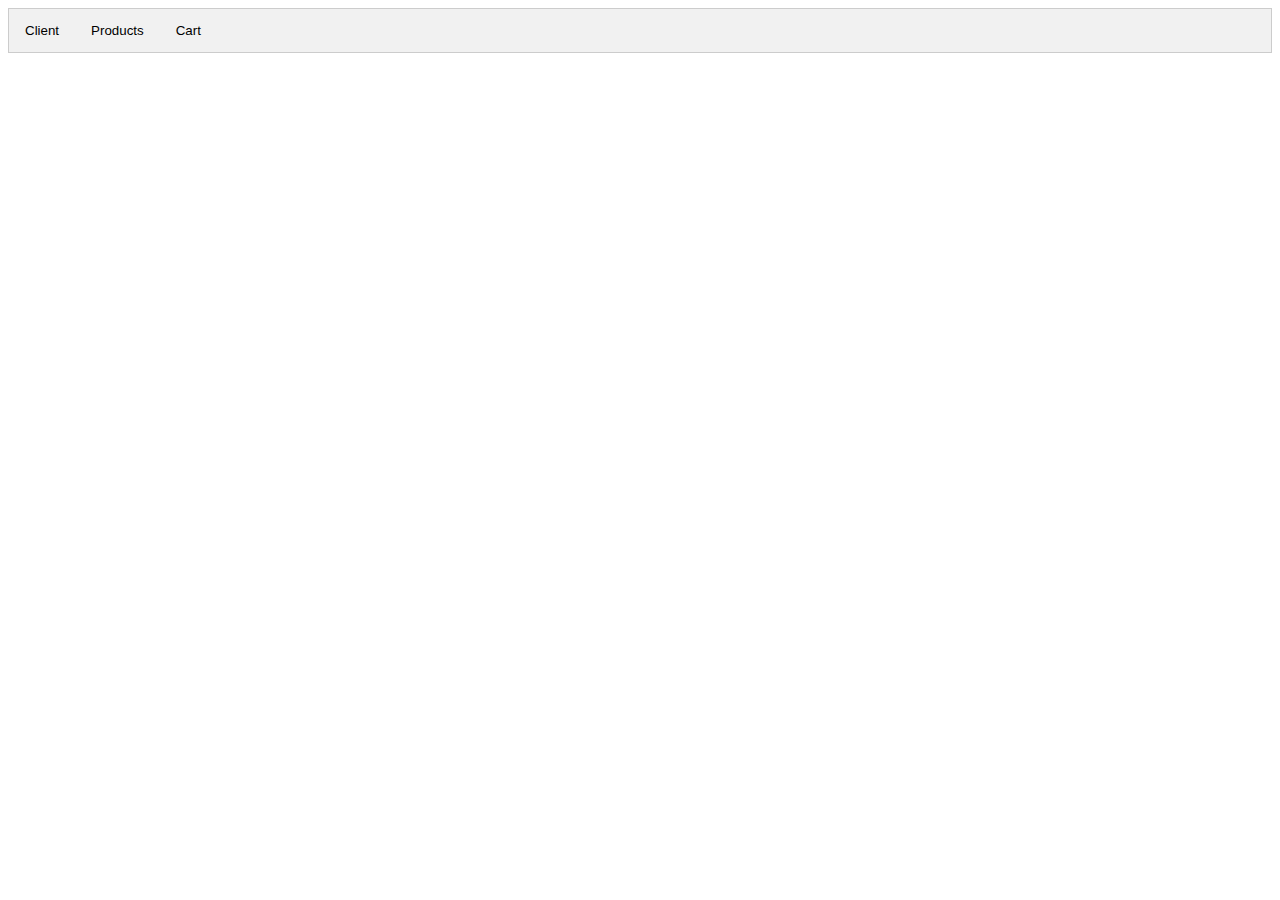
==== Lab2/index.html @ efe72bee "lab2 starter code" ====
<!DOCTYPE html>
<html>
<head>
	<! This style sheet is taken from  https://www.w3schools.com/howto/howto_js_tabs.asp>
	<link href="styles/style.css" rel="stylesheet" type="text/css">
</head>

<body>

<!-- Tab links, each one with an onclick event associated with it -->
<div class="tab">
  <button class="tablinks" onclick="openInfo(event, 'Client')">Client</button>
  <button class="tablinks" onclick="openInfo(event, 'Products')">Products</button>
  <button class="tablinks" onclick="openInfo(event, 'Cart')">Cart</button>
</div>

<!-- Tab content -->
<div id="Client" class="tabcontent">
  <h3>Client Information</h3>
  <p>Tell us a bit about you.</p>
	Choose a Category:
	<select id="dietSelect" name="dietSelect" onchange="populateListProductChoices(this.id, 'displayProduct')">
	<option value=""></option>
	<option value="Vegetarian">Vegetarian</option>
    <option value="GlutenFree">GlutenFree</option>
    <option value="None">None</option>
	</select>
</div>

<div id="Products" class="tabcontent">
  <h3>Your targeted products</h3>
  <p>We preselected products based on your restrictions.</p>
	 Choose items to buy:
	 <div id="displayProduct"></div>
	 <button id="addCart" type="button" class="block" onclick="selectedItems()">
		Add selected items to cart.
	</button>
</div>

<div id="Cart" class="tabcontent">
  <h3>Cart</h3>
  <p>Here is your cart.</p>
  <div id="displayCart"></div>
</div>

<script src="scripts/groceries.js"></script>
<script src="scripts/main.js"></script>

</body>
</html>
---- Lab2/styles/style.css ----
/* This style sheet is taken from  https://www.w3schools.com/howto/howto_js_tabs.asp> */

/* Style the tab */
.tab {
  overflow: hidden;
  border: 1px solid #ccc;
  background-color: #f1f1f1;
}

/* Style the buttons that are used to open the tab content */
.tab button {
  background-color: inherit;
  float: left;
  border: none;
  outline: none;
  cursor: pointer;
  padding: 14px 16px;
  transition: 0.3s;
}

/* Change background color of buttons on hover */
.tab button:hover {
  background-color: #ddd;
}

/* Create an active/current tablink class */
.tab button.active {
  background-color: #ccc;
}

/* Style the tab content */
.tabcontent {
  display: none;
  padding: 6px 12px;
  border: 1px solid #ccc;
  border-top: none;
}
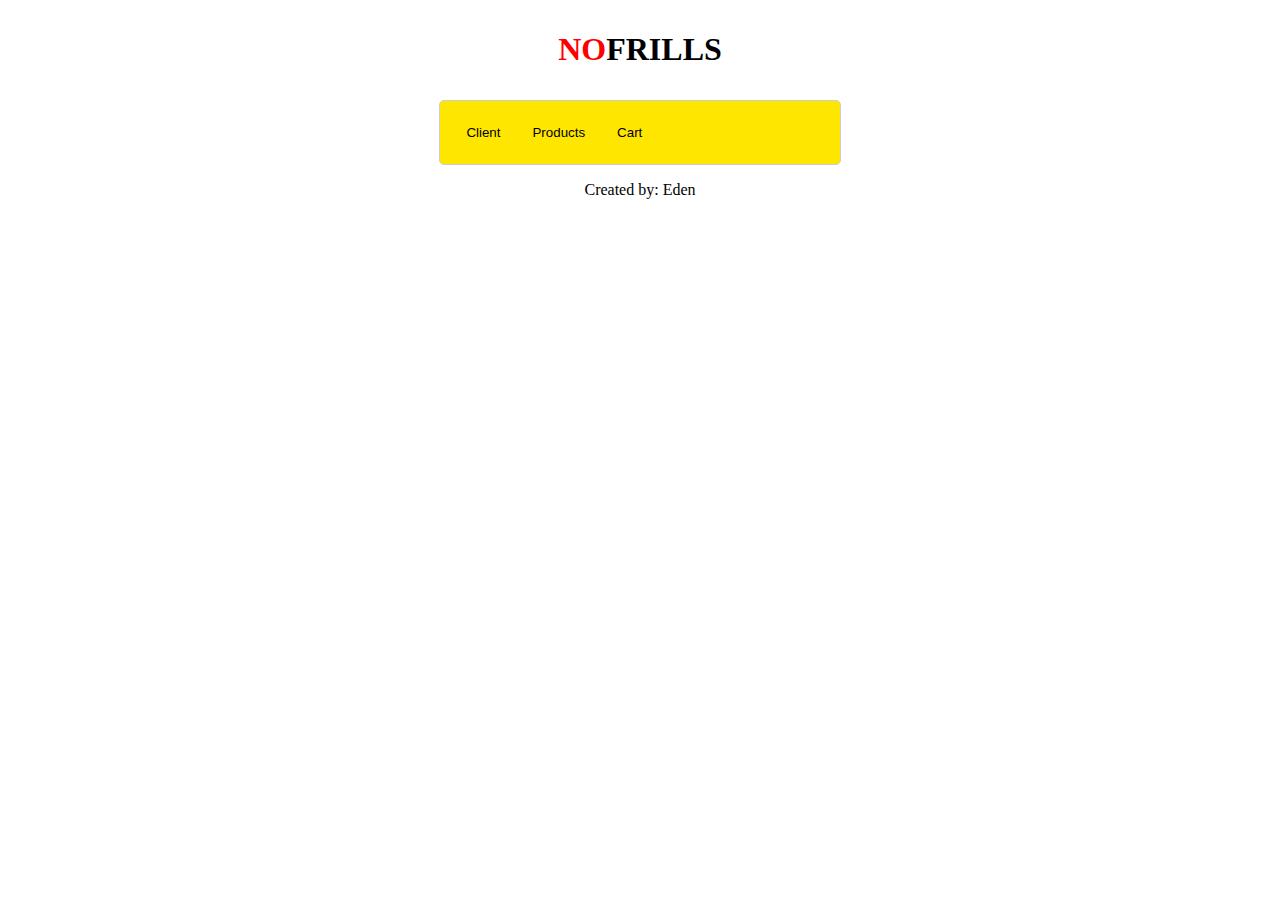
==== commit 95ce04f2: "Added files" ====
--- a/Lab2/index.html
+++ b/Lab2/index.html
@@ -1,50 +1,58 @@
 <!DOCTYPE html>
 <html>
-<head>
-	<! This style sheet is taken from  https://www.w3schools.com/howto/howto_js_tabs.asp>
-	<link href="styles/style.css" rel="stylesheet" type="text/css">
-</head>
+	<head>
+		<!-- <! This style sheet is taken from  https://www.w3schools.com/howto/howto_js_tabs.asp> -->
+		<link href="styles/style.css" rel="stylesheet" type="text/css">
+	</head>
 
-<body>
+	<body>
 
-<!-- Tab links, each one with an onclick event associated with it -->
-<div class="tab">
-  <button class="tablinks" onclick="openInfo(event, 'Client')">Client</button>
-  <button class="tablinks" onclick="openInfo(event, 'Products')">Products</button>
-  <button class="tablinks" onclick="openInfo(event, 'Cart')">Cart</button>
-</div>
+		<h1><a>NO</a>FRILLS</h1>
 
-<!-- Tab content -->
-<div id="Client" class="tabcontent">
-  <h3>Client Information</h3>
-  <p>Tell us a bit about you.</p>
-	Choose a Category:
-	<select id="dietSelect" name="dietSelect" onchange="populateListProductChoices(this.id, 'displayProduct')">
-	<option value=""></option>
-	<option value="Vegetarian">Vegetarian</option>
-    <option value="GlutenFree">GlutenFree</option>
-    <option value="None">None</option>
-	</select>
-</div>
+		<!-- Tab links, each one with an onclick event associated with it -->
+		<div class="tab">
+		  <button class="tablinks" onclick="openInfo(event, 'Client')">Client</button>
+		  <button class="tablinks" onclick="openInfo(event, 'Products'); populateListProductChoices()">Products</button>
+		  <button class="tablinks" onclick="openInfo(event, 'Cart')">Cart</button>
+		</div>
 
-<div id="Products" class="tabcontent">
-  <h3>Your targeted products</h3>
-  <p>We preselected products based on your restrictions.</p>
-	 Choose items to buy:
-	 <div id="displayProduct"></div>
-	 <button id="addCart" type="button" class="block" onclick="selectedItems()">
-		Add selected items to cart.
-	</button>
-</div>
+		<!-- Tab content -->
+		<div id="Client" class="tabcontent">
+		  <h3>Client Information</h3>
+		  <p>Tell us a bit about you.</p>
+			Choose a Category: <br>
+			<input type="checkbox" id="lactoseFree" name="lactoseFree" value="lactoseFree" onchange="populateListProductChoices()"> 
+					Lactose Free
+			</input><br>
+			<input type="checkbox" id="nutFree" name="nutFree" value="nutFree" onchange="populateListProductChoices()"> 
+					Nut Free
+			</input><br>
+			<input type="checkbox" id="organic" name="organic" value="organic" onchange="populateListProductChoices()"> 
+					Organic
+			</input><br>
+		</div>
 
-<div id="Cart" class="tabcontent">
-  <h3>Cart</h3>
-  <p>Here is your cart.</p>
-  <div id="displayCart"></div>
-</div>
+		<div id="Products" class="tabcontent">
+		  <h3>Your targeted products</h3>
+		  <p>We preselected products based on your restrictions.</p>
+			 Choose items to buy:
+			 <div id="displayProduct" ></div>
+			 <button id="addCart" type="button" class="block" onclick="selectedItems()">
+				Add selected items to cart.
+			</button>
+		</div>
 
-<script src="scripts/groceries.js"></script>
-<script src="scripts/main.js"></script>
+		<div id="Cart" class="tabcontent">
+		  <h3>Cart</h3>
+		  <p>Here is your cart.</p>
+		  <div id="displayCart"></div>
+		</div>
 
-</body>
+		<footer>
+			<p>Created by: Eden<br>
+		</footer>
+
+		<script src="scripts/groceries.js"></script>
+		<script src="scripts/main.js"></script>
+	</body>
 </html>--- a/Lab2/styles/style.css
+++ b/Lab2/styles/style.css
@@ -4,7 +4,11 @@
 .tab {
   overflow: hidden;
   border: 1px solid #ccc;
-  background-color: #f1f1f1;
+  background-color: #fee600;
+  display: block;
+  margin-left: auto;
+  margin-right: auto;
+  width: 30%;
 }
 
 /* Style the buttons that are used to open the tab content */
@@ -20,13 +24,13 @@
 
 /* Change background color of buttons on hover */
 .tab button:hover {
-  background-color: #ddd;
+  background-color: red;
 }
 
 /* Create an active/current tablink class */
-.tab button.active {
+/*.tab button.active {
   background-color: #ccc;
-}
+}*/
 
 /* Style the tab content */
 .tabcontent {
@@ -34,4 +38,32 @@
   padding: 6px 12px;
   border: 1px solid #ccc;
   border-top: none;
+  margin-left: auto;
+  margin-right: auto;
+    width: 30%;
+
+}
+
+/*/////////////////////////////////////////////*/
+div{
+  padding: 10px 10px 10px 10px;
+  background-color: white;
+  border-radius: 5px;
+}
+h1 {
+  padding: 10px 10px 10px 10px;
+  text-align: center;
+  border-radius: 10px;
+  border-color: black;
+  color: black;
+}
+body{
+   background-color: white;
+}
+footer{
+  color: black;
+  text-align: center;
+}
+a{
+  color: red;
 }